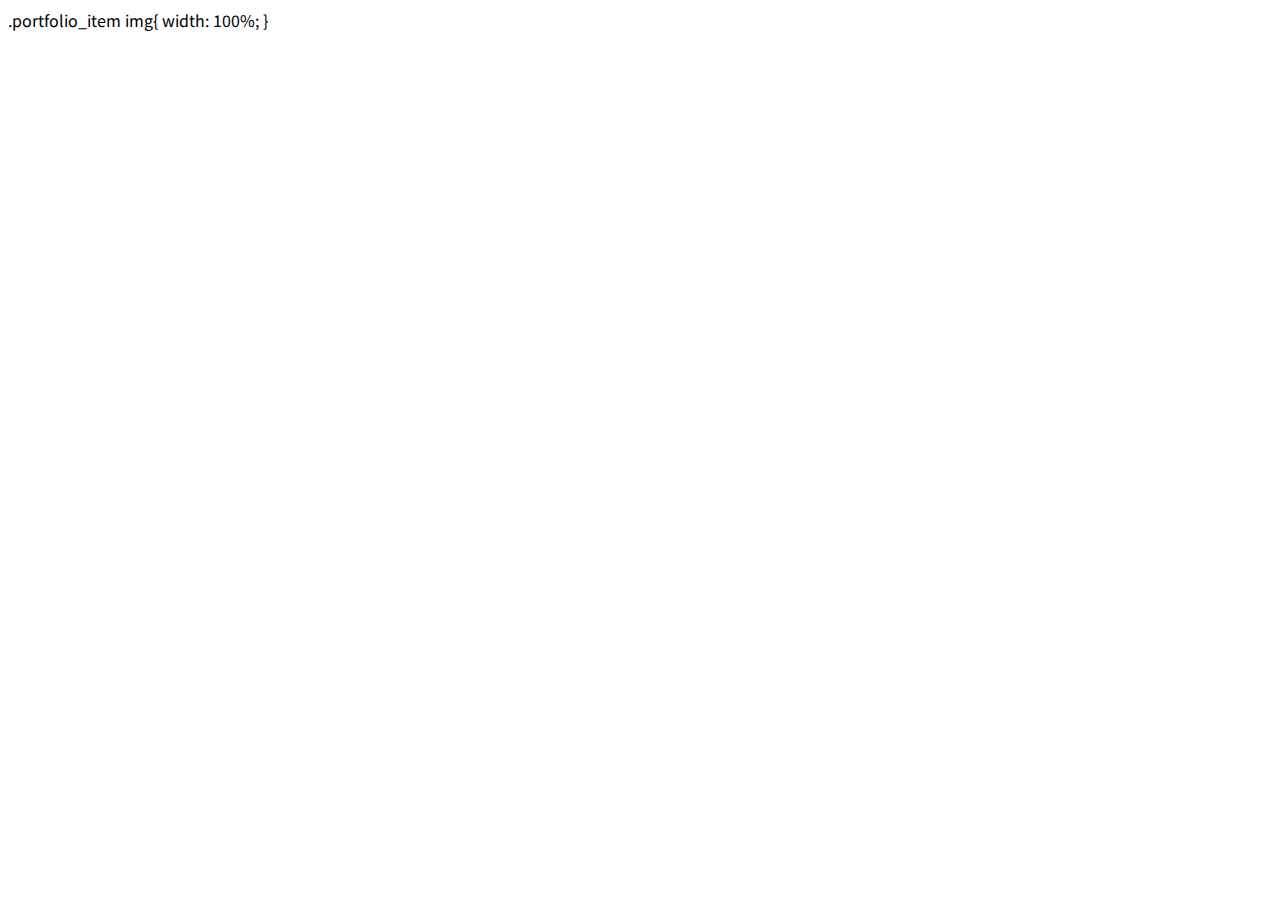
==== test.html @ ef1734c3 "aggiunta pagina test" ====
<!DOCTYPE html>
<html lang="en">
    <head>
        <meta charset="UTF-8">
        <meta http-equiv="X-UA-Compatible" content="IE=edge">
        <meta name="viewport" content="width=device-width, initial-scale=1.0">
        <!-- bootstrap css -->
        <link href="https://cdn.jsdelivr.net/npm/bootstrap@5.0.2/dist/css/bootstrap.min.css" rel="stylesheet" integrity="sha384-EVSTQN3/azprG1Anm3QDgpJLIm9Nao0Yz1ztcQTwFspd3yD65VohhpuuCOmLASjC" crossorigin="anonymous">
        <link rel="stylesheet" href="css/style.css">
        <title>Freelancer</title>
        <!-- google font -->
        <link rel="preconnect" href="https://fonts.googleapis.com">
        <link rel="preconnect" href="https://fonts.gstatic.com" crossorigin>
        <link href="https://fonts.googleapis.com/css2?family=Noto+Sans+JP:wght@300;400;500;700;900&display=swap" rel="stylesheet">
    </head>
    <body>

        <!-- bootstrap js -->
        <script src="https://cdn.jsdelivr.net/npm/bootstrap@5.0.2/dist/js/bootstrap.bundle.min.js" integrity="sha384-MrcW6ZMFYlzcLA8Nl+NtUVF0sA7MsXsP1UyJoMp4YLEuNSfAP+JcXn/tWtIaxVXM" crossorigin="anonymous"></script>
    </body>
</html>

.portfolio_item img{
    width: 100%;
}
---- css/style.css ----
/* common */
body{
    font-family: 'Noto Sans JP', sans-serif;
}

.bg_primary{
    background-color: #2c3e50;
}
.bg_primary_300{
    background-color: #3a546d;
}
.bg_secondary{
    background-color: #1abc9c;
}
.wrapper_small{
    max-width: 1000px;
    width: 85%;
    margin: auto;
}

/* header */
header{
    position: fixed;
    top: 0;
    color: #fff;
    height: 80px;
    line-height: 80px;
    width: 100%;
}

/* MAIN */
section{
    padding: 80px 0;
}

/* hero */
#hero{
    margin-top: 80px;
    color: #fff;
}
.circle{
    display: inline-block;
    height: 200px;
    width: 200px;
    border-radius: 50%;
    background-color: lightgray;
}

/* portfolio */
.portfolio_item{
    border-radius: 10px;
    overflow: hidden;
    margin: 10px 0;
    height: 250px;
    background-color: lightgray;
    border-radius: 10px;
}

/* about */
#about{
    color: #fff;
}

/* footer */
footer{
    color: #fff;
}
.footer_up,
.footer_down{
    padding: 30px 0;
}
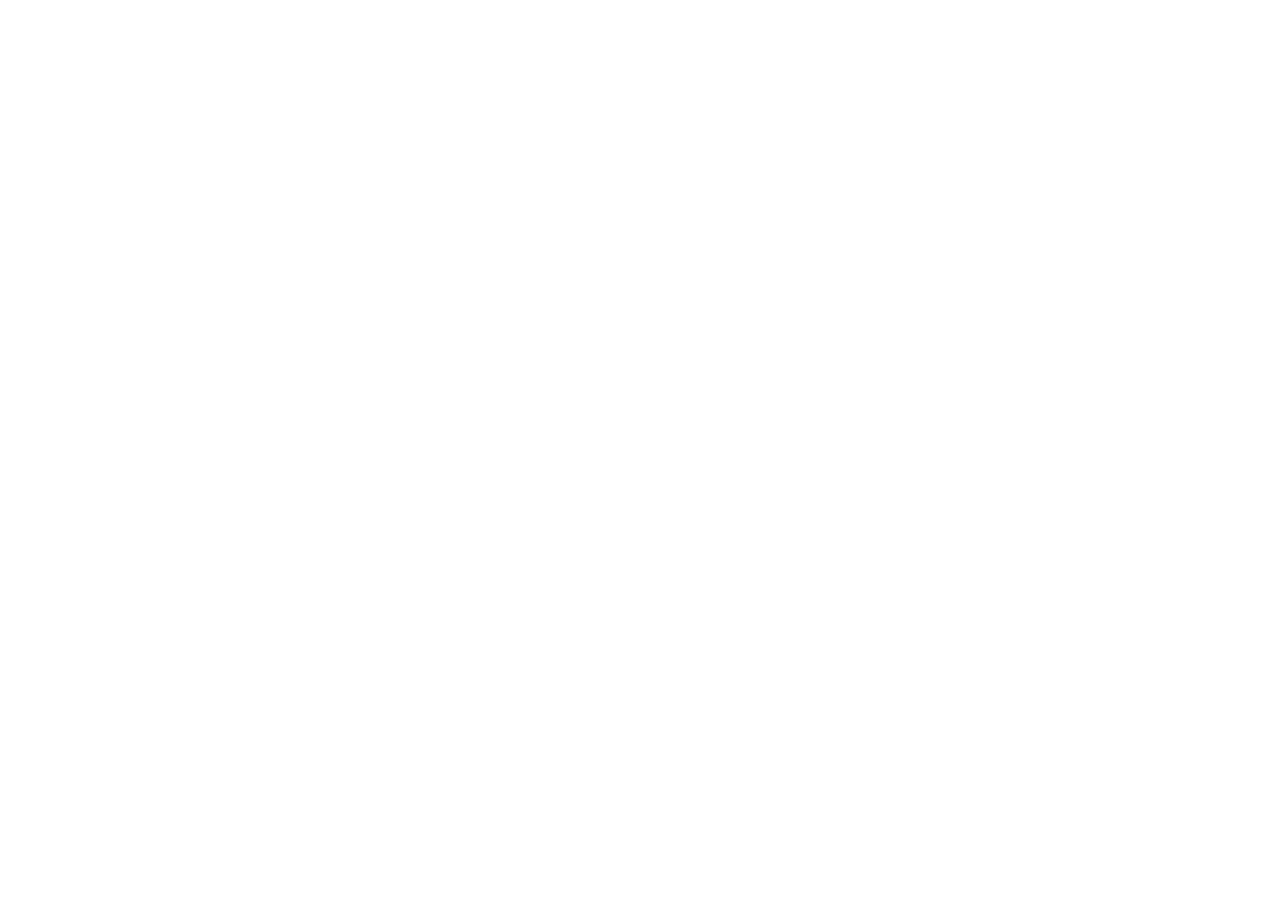
==== commit b25156e5: "inserito line star" ====
--- a/test.html
+++ b/test.html
@@ -20,12 +20,10 @@
     </body>
 </html>
 
-.portfolio_item img{
-    width: 100%;
-}
 
 
 
 
 
 
+
--- a/css/style.css
+++ b/css/style.css
@@ -23,9 +23,21 @@
     position: fixed;
     top: 0;
     color: #fff;
-    height: 80px;
-    line-height: 80px;
     width: 100%;
+}
+.navbar{
+    padding: 20px 0;
+}
+.navbar-light .navbar-nav .nav-link,
+.navbar-light .navbar-brand{
+    color:#fff;
+}
+.navbar-light .navbar-toggler{
+    /* color: gray; */
+    border-color: lightgray;
+}
+.navbar-toggler-icon{
+    color: lightgray;
 }
 
 /* MAIN */
@@ -38,12 +50,43 @@
     margin-top: 80px;
     color: #fff;
 }
+#hero h1{
+    margin-top: 30px;
+}
 .circle{
+    display: inline-block;   
+}
+.circle img{
+    width: 100%;
+}
+
+.space_star{
     display: inline-block;
-    height: 200px;
-    width: 200px;
-    border-radius: 50%;
-    background-color: lightgray;
+    width: 60px;
+}
+.spacebar_star{
+    display: flex;
+    align-items: center;
+    justify-content: center;
+    margin: 10px 0;
+}
+.spacebar_star i{
+    font-size: 25px;
+    margin: 0 10px;
+}
+.star_white{
+    color: white;
+}
+.star_black{
+    color: black;
+}
+.line_star_black{
+    background-color: #000;
+    border: 2px solid black;
+}
+.line_star_white{
+    border: 2px solid white;
+    background-color: white;
 }
 
 /* portfolio */
@@ -54,6 +97,9 @@
     height: 250px;
     background-color: lightgray;
     border-radius: 10px;
+}
+.portfolio_item img{
+    width: 100%;
 }
 
 /* about */
